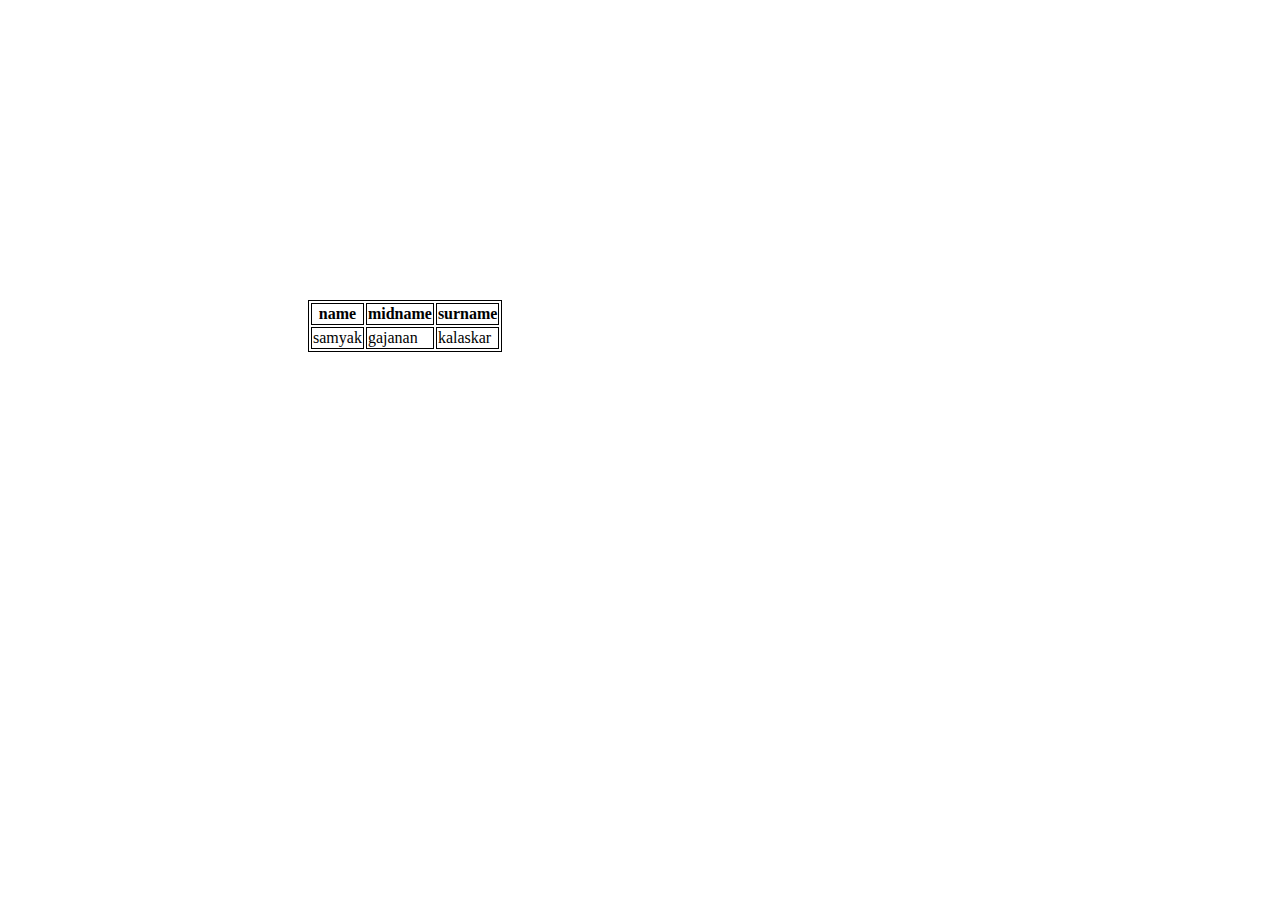
==== HTML Folder/index.html @ 2be85af9 "os practcal 3" ====
<!DOCTYPE html>
<html lang="en">
<head>
    <meta charset="UTF-8">
    <meta name="viewport" content="width=device-width, initial-scale=1.0">
    <title>Document</title>
</head>
<body>
    <style>
        table,th,td{
            border: 1px solid black;
            margin-top: 300px;
            margin-left: 300px;


        }
    </style>

    <table>
    <tr>
        <th>name</th>
        <th>midname</th>
        <th>surname</th>
    </tr>
    <tr>
        <td>samyak</td>
        <td>gajanan</td>
        <td>kalaskar</td>
    </tr>
   </table>
</body>
</html>
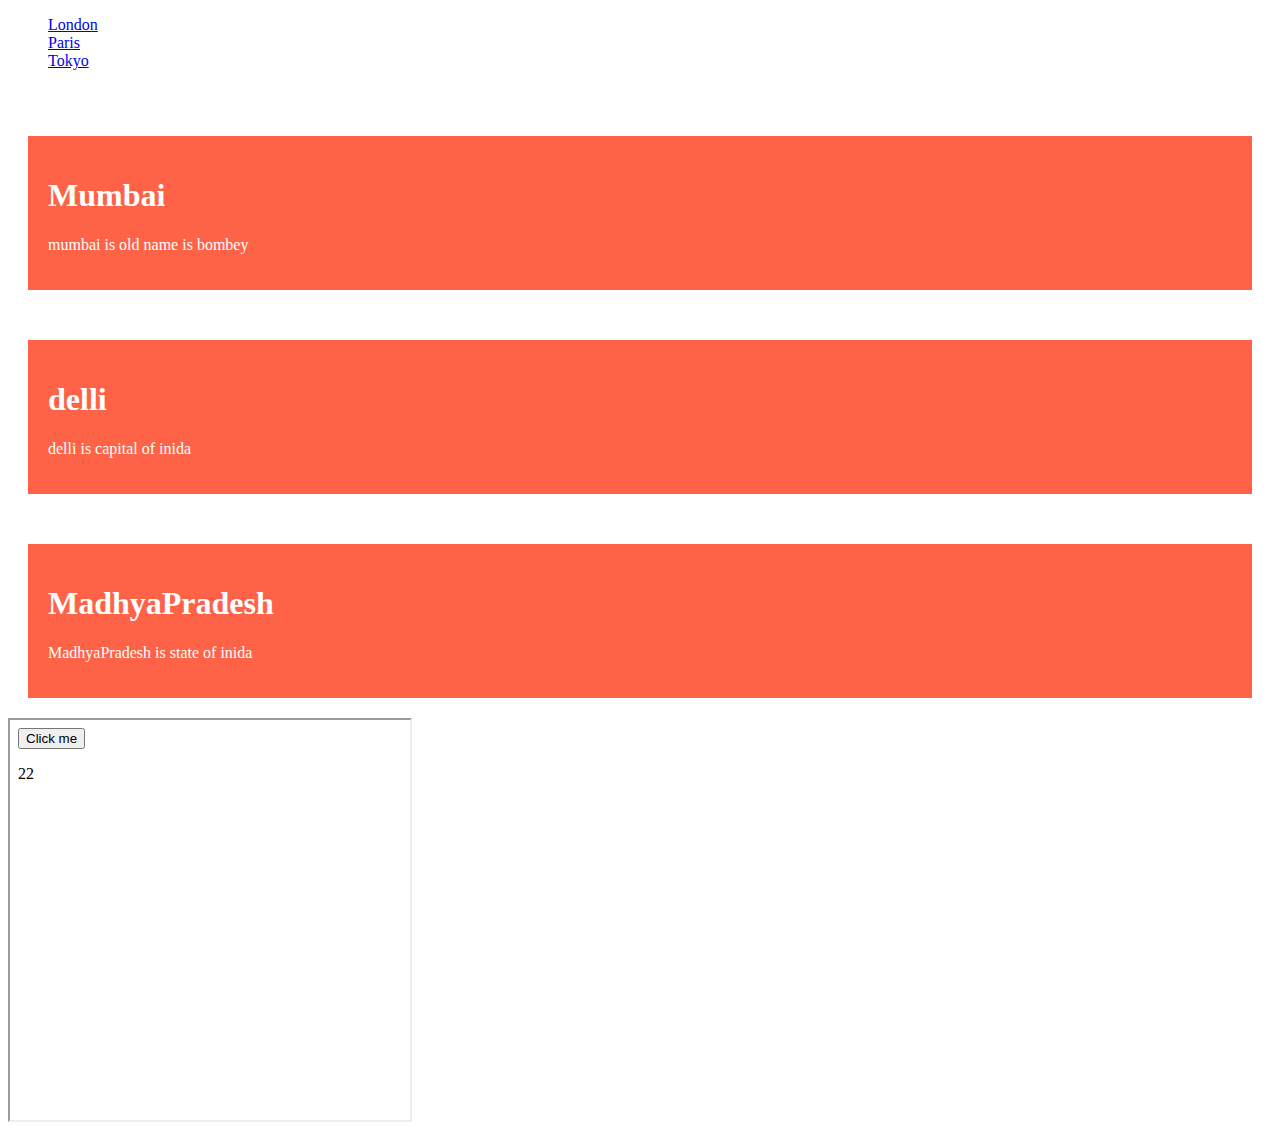
==== commit ba05c8ac: "os practcal 3" ====
--- a/HTML Folder/index.html
+++ b/HTML Folder/index.html
@@ -3,30 +3,35 @@
 <head>
     <meta charset="UTF-8">
     <meta name="viewport" content="width=device-width, initial-scale=1.0">
-    <title>Document</title>
+    <title>what's up Bro</title>
+    <link rel="stylesheet" href="style.css">
+    
 </head>
 <body>
-    <style>
-        table,th,td{
-            border: 1px solid black;
-            margin-top: 300px;
-            margin-left: 300px;
+    <section>
+        <nav>
+            <ul>
+              <li><a href="#">London</a></li>
+              <li><a href="#">Paris</a></li>
+              <li><a href="#">Tokyo</a></li>
+            </ul>
+          </nav>
+    </section>
+    <div class="div">
+        <h1>Mumbai</h1>
+        <p>mumbai is old name is bombey</p>
+    </div>
 
+    <div class="div">
+        <h1>delli</h1>
+        <p>delli is capital of inida </p>
+    </div>
 
-        }
-    </style>
+    <div class="div">
+        <h1>MadhyaPradesh</h1>
+        <p>MadhyaPradesh is state of inida</p>
+    </div>
+    <iframe class="frame" src="new.html" title="new html page " width="400" height="400"></iframe>
 
-    <table>
-    <tr>
-        <th>name</th>
-        <th>midname</th>
-        <th>surname</th>
-    </tr>
-    <tr>
-        <td>samyak</td>
-        <td>gajanan</td>
-        <td>kalaskar</td>
-    </tr>
-   </table>
 </body>
 </html>--- a/HTML Folder/style.css
+++ b/HTML Folder/style.css
@@ -0,0 +1,18 @@
+div{
+    background-color: tomato;
+    color: white;
+    border: black;
+    margin: 20px;
+    padding: 20px;
+    margin-top: 50px;
+}
+section::after {
+    content: "";
+    display: table;
+    clear: both;
+  }
+  nav ul{
+    list-style-type: none;
+  }
+  
+
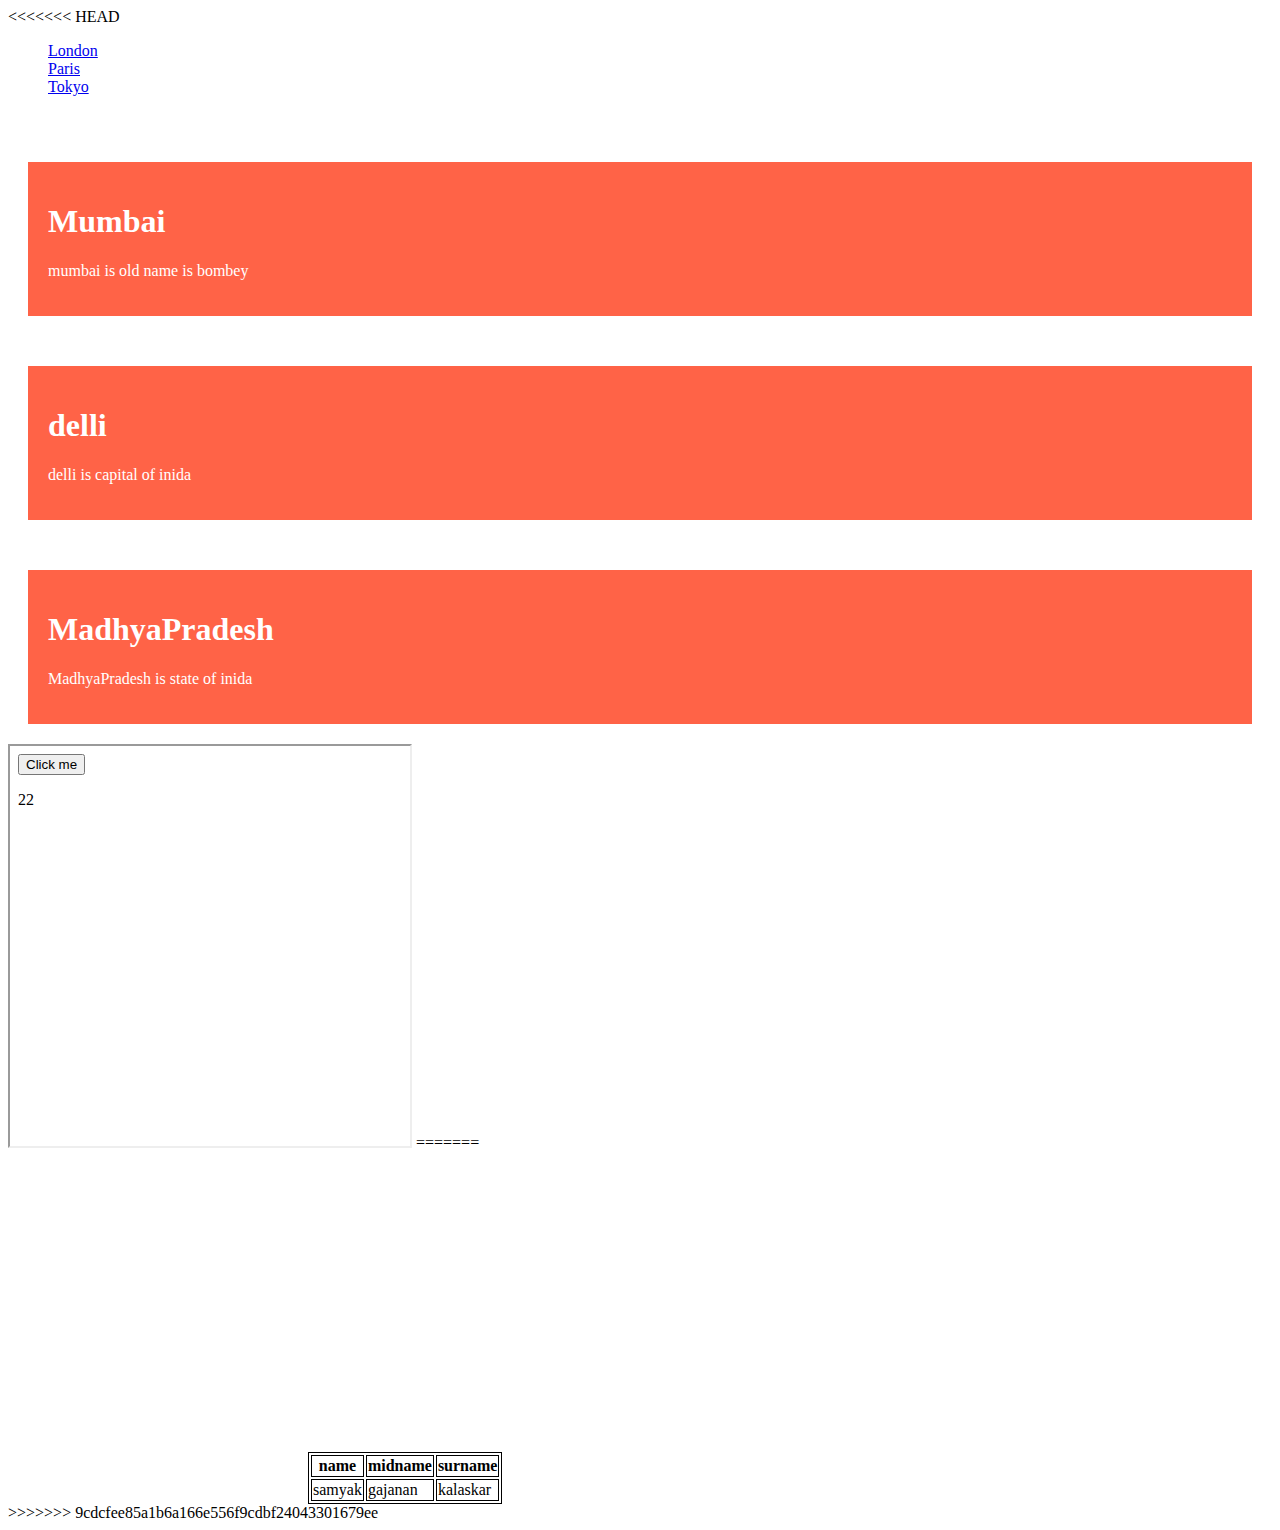
==== commit b2b3be29: "Merge branch 'main' of https://github.com/Samyak-Kalaskar/allwork" ====
--- a/HTML Folder/index.html
+++ b/HTML Folder/index.html
@@ -3,6 +3,7 @@
 <head>
     <meta charset="UTF-8">
     <meta name="viewport" content="width=device-width, initial-scale=1.0">
+<<<<<<< HEAD
     <title>what's up Bro</title>
     <link rel="stylesheet" href="style.css">
     
@@ -33,5 +34,32 @@
     </div>
     <iframe class="frame" src="new.html" title="new html page " width="400" height="400"></iframe>
 
+=======
+    <title>Document</title>
+</head>
+<body>
+    <style>
+        table,th,td{
+            border: 1px solid black;
+            margin-top: 300px;
+            margin-left: 300px;
+
+
+        }
+    </style>
+
+    <table>
+    <tr>
+        <th>name</th>
+        <th>midname</th>
+        <th>surname</th>
+    </tr>
+    <tr>
+        <td>samyak</td>
+        <td>gajanan</td>
+        <td>kalaskar</td>
+    </tr>
+   </table>
+>>>>>>> 9cdcfee85a1b6a166e556f9cdbf24043301679ee
 </body>
 </html>